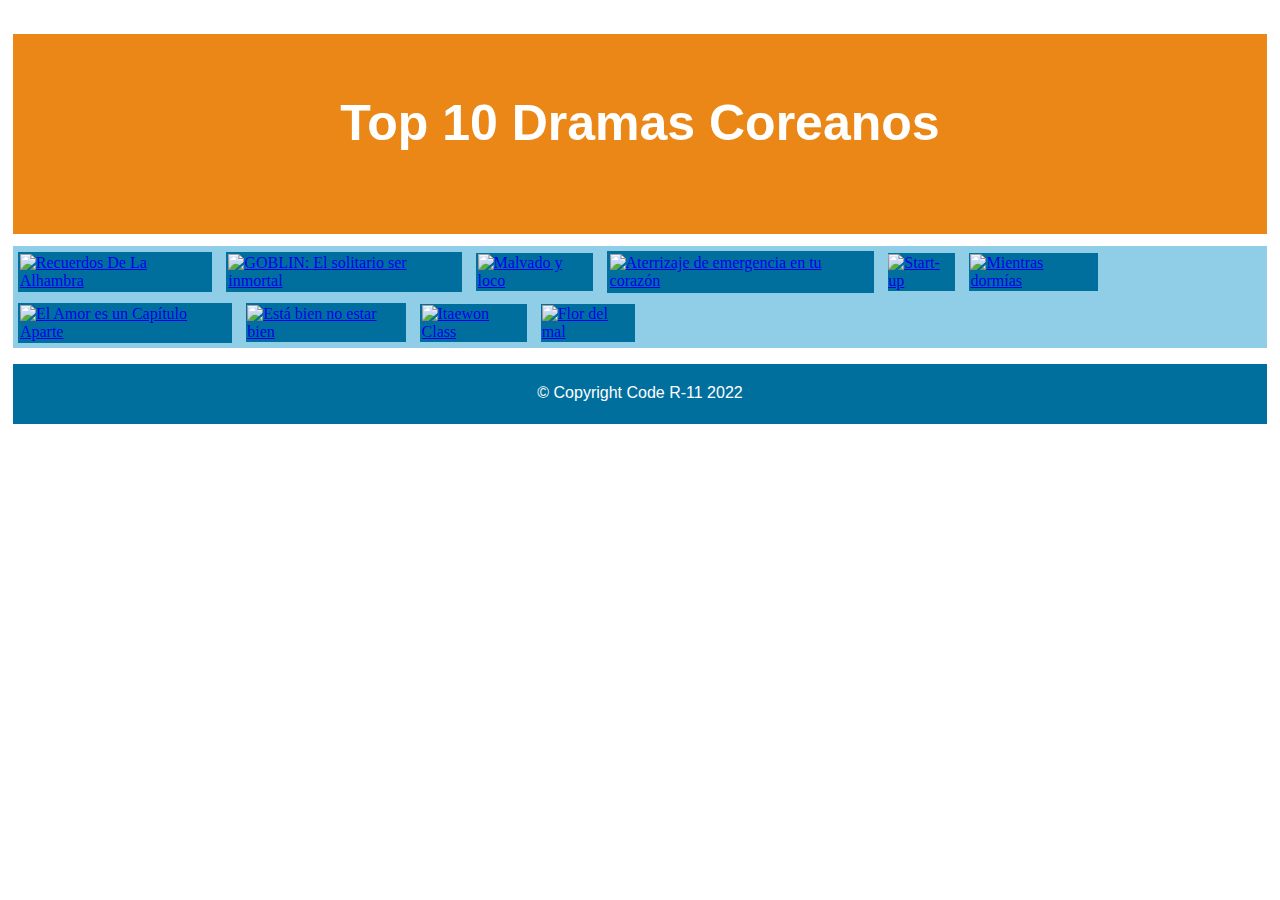
==== dorama/index.html @ 3d401cba "listas de doroma, prácticas con html, array, object y JSON" ====
<!DOCTYPE html>
<html lang="es">

<head>
    <meta charset="UTF-8">
    <meta http-equiv="X-UA-Compatible" content="IE=edge">
    <meta name="viewport" content="width=device-width, initial-scale=1.0">
    <title>Top 10 de Dramas Coreanas</title>
    <link rel="stylesheet" href="/dorama/css/app.css">
</head>

<body>
    <header>
        <h1>Top 10 Dramas Coreanos</h1>
    </header>
    <div class="wrapper">
        <div class="page">
            <a 
                href="https://pandrama.com/detalle/memorias-de-la-alhambra/" alt="Recuerdos De La Alhambra" title="Recuerdos De La Alhambra"
                target="_blank">                
                <img 
                src="https://image.tmdb.org/t/p/w600_and_h900_bestv2/mCWxjdxQciTq32IOQgXXgc0dvmX.jpg" 
                title="Recuerdos De La Alhambra" 
                alt="Recuerdos De La Alhambra" 
                class="image_link">
            </a>
        </div> 
        <div class="page">
            <a 
                href="https://pandrama.com/detalle/goblin/" 
                alt="GOBLIN: El solitario ser inmortal" 
                title="GOBLIN: El solitario ser inmortal"
                target="_blank">                
                <img 
                src="https://www.themoviedb.org/t/p/w600_and_h900_bestv2/qZMEiTsNlCQV27hHQE27ZtlPWyv.jpg" 
                title="GOBLIN: El solitario ser inmortal" 
                alt="GOBLIN: El solitario ser inmortal" 
                class="image_link">
            </a>
        </div> <div class="page">
            <a 
                href="https://pandrama.com/detalle/bad-and-crazy-2021/" 
                alt="Malvado y loco" title="Malvado y loco"
                target="_blank">                
                <img 
                src="https://www.themoviedb.org/t/p/w600_and_h900_bestv2/yqRl73PxWYZkLuug7UX8BgDkuyQ.jpg" 
                title="Malvado y loco" 
                alt="Malvado y loco" 
                class="image_link">
            </a>
        </div> <div class="page">
            <a 
                href="https://pandrama.com/detalle/aterrizaje-de-emergencia-en-tu-corazon-l/" alt="Aterrizaje de emergencia en tu corazón" title="Aterrizaje de emergencia en tu corazón"
                target="_blank">                
                <img 
                src="https://www.themoviedb.org/t/p/w600_and_h900_bestv2/4qGJJR6RIEa6SDQ3jIMQk3AN9uv.jpg" 
                title="Aterrizaje de emergencia en tu corazón" 
                alt="Aterrizaje de emergencia en tu corazón" 
                class="image_link">
            </a>
        </div> <div class="page">
            <a 
                href="https://pandrama.com/detalle/start-up-audio-latino/" alt="Start-up" title="Start-up"
                target="_blank">                
                <img 
                src="https://www.themoviedb.org/t/p/w600_and_h900_bestv2/hq55ekoWj3zHfBM8RoyxYcw64l3.jpg" 
                title="Start-up" 
                alt="Start-up" 
                class="image_link">
            </a>
        </div> <div class="page">
            <a 
                href="https://pandrama.com/detalle/mientras-dormias/" 
                alt="Mientras dormías" title="Mientras dormías"
                target="_blank">                
                <img 
                src="https://www.themoviedb.org/t/p/w600_and_h900_bestv2/vtyzRkxPl3Y6bC5DgUDZ1sLb8Fs.jpg" 
                title="Mientras dormías" 
                alt="Mientras dormías" 
                class="image_link">
            </a>
        </div> <div class="page">
            <a 
                href="https://pandrama.com/detalle/el-amor-es-un-capitulo-aparte/" 
                alt="El Amor es un Capítulo Aparte" title="El Amor es un Capítulo Aparte"
                target="_blank">                
                <img 
                src="https://www.themoviedb.org/t/p/w600_and_h900_bestv2/bVB0SVTNeYJgg4XTXZVrheJZCA3.jpg" 
                title="El Amor es un Capítulo Aparte" 
                alt="El Amor es un Capítulo Aparte" 
                class="image_link">
            </a>
        </div> <div class="page">
            <a 
                href="https://pandrama.com/detalle/esta-bien-no-estar-bien-audio-latino/" 
                alt="Está bien no estar bien" title="Está bien no estar bien"
                target="_blank">                
                <img 
                src="https://www.themoviedb.org/t/p/w600_and_h900_bestv2/1uBz58vwQymBfDZuLHwHe4dsOOM.jpg" 
                title="Está bien no estar bien" 
                alt="Está bien no estar bien" 
                class="image_link">
            </a>
        </div> <div class="page">
            <a 
                href="https://pandrama.com/detalle/clase-itaweon/" 
                alt="Itaewon Class" title="Itaewon Class"
                target="_blank">                
                <img 
                src="https://www.themoviedb.org/t/p/w600_and_h900_bestv2/48mmYEnz61rnvMVXhqcdcgmo68p.jpg" 
                title="Itaewon Class" 
                alt="Itaewon Class" 
                class="image_link">
            </a>
        </div> <div class="page">
            <a 
                href="https://pandrama.com/detalle/flor-del-mal/" 
                alt="Flor del mal" title="Flor del mal"
                target="_blank">                
                <img 
                src="https://www.themoviedb.org/t/p/w600_and_h900_bestv2/h4GrN8XJLRBqxJPyx46rYs4olmn.jpg" 
                title="Flor del mal" 
                alt="Flor del mal" 
                class="image_link">
            </a>
        </div>        
    </div>
    <footer>
        <p>&copy; Copyright Code R-11 2022</p>
    </footer>

</body>

</html>
---- dorama/css/app.css ----
html,
body {
    margin: 0px;
}

header {
    background-color: #EB8716;
    color: #fff;
    width: 98%;
    height: 200px;
    margin: 1%;
}

header h1 {
    text-align: center;
    font-family: 'Franklin Gothic Medium', 'Arial Narrow', Arial, sansserif;
    padding: 60px;
    font-size: 50px;
}

.wrapper {
    background-color: #90CEE8;
    width: auto;
    height: auto;
    margin: 1%;
}

.wrapper .page {
    width: auto;
    height: auto;
    background-color: #006F9E;
    display: inline-block;
    margin: 0.4%;
}

footer {
    background-color: #006F9E;
    color: #fff;
    width: 98%;
    height: 60px;
    margin: 1%;
}

footer p {
    font-family: 'Segoe UI', Tahoma, Geneva, Verdana, sans-serif;
    text-align: center;
    padding: 20px;
}

.image_link {
    height: 350px;
    width: auto;
    margin: 1% 0 1% 1%;
}

.image_link:hover {
    filter: grayscale(70%);
}
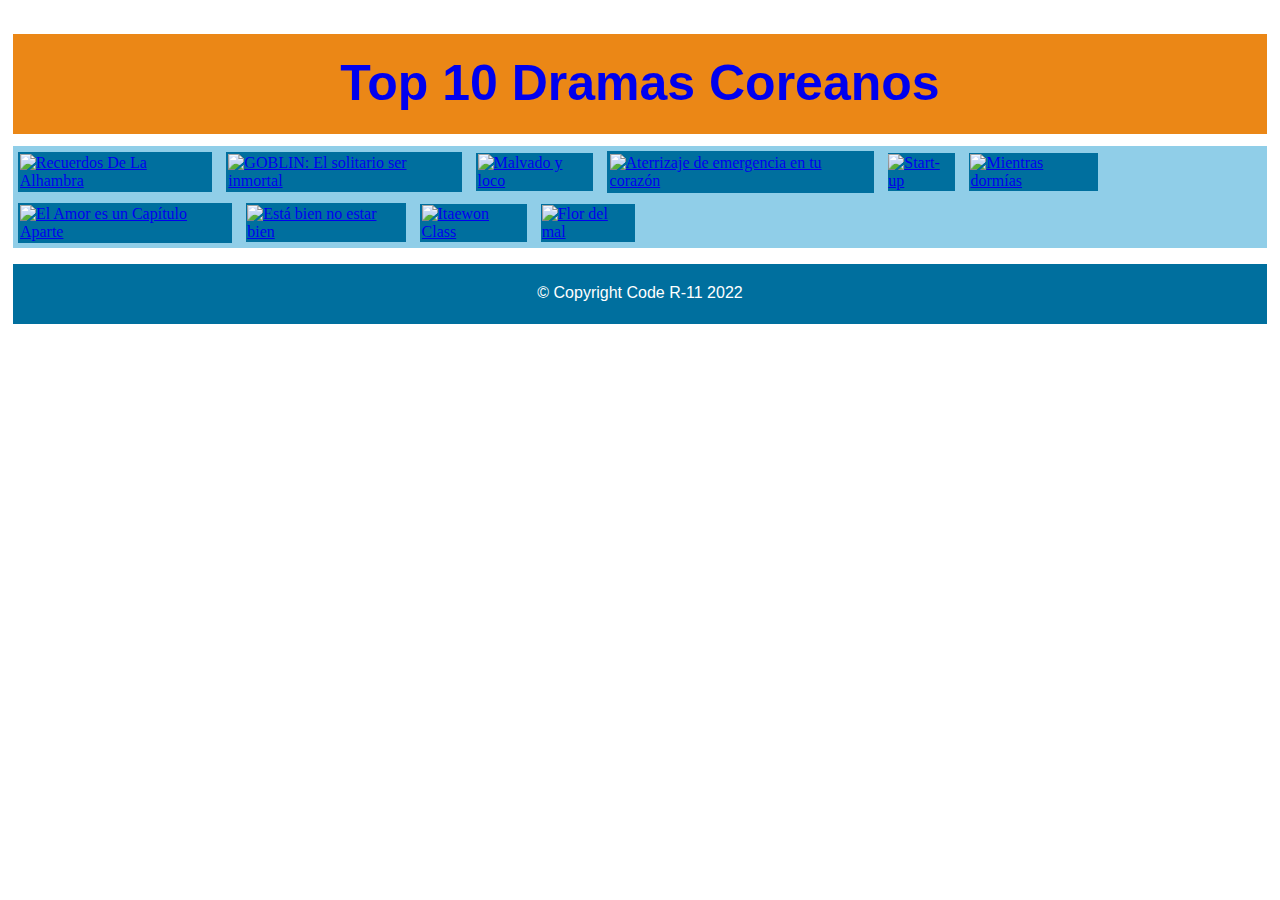
==== commit 1e7f2d4e: "creación de menú principal estilo hamburger" ====
--- a/dorama/index.html
+++ b/dorama/index.html
@@ -11,7 +11,7 @@
 
 <body>
     <header>
-        <h1>Top 10 Dramas Coreanos</h1>
+        <h1><a href="/index.html">Top 10 Dramas Coreanos</a></h1>
     </header>
     <div class="wrapper">
         <div class="page">
--- a/dorama/css/app.css
+++ b/dorama/css/app.css
@@ -7,15 +7,19 @@
     background-color: #EB8716;
     color: #fff;
     width: 98%;
-    height: 200px;
+    height: 100px;
     margin: 1%;
 }
 
 header h1 {
     text-align: center;
     font-family: 'Franklin Gothic Medium', 'Arial Narrow', Arial, sansserif;
-    padding: 60px;
+    padding: 20px;
     font-size: 50px;
+}
+
+header a {
+    text-decoration: none
 }
 
 .wrapper {
